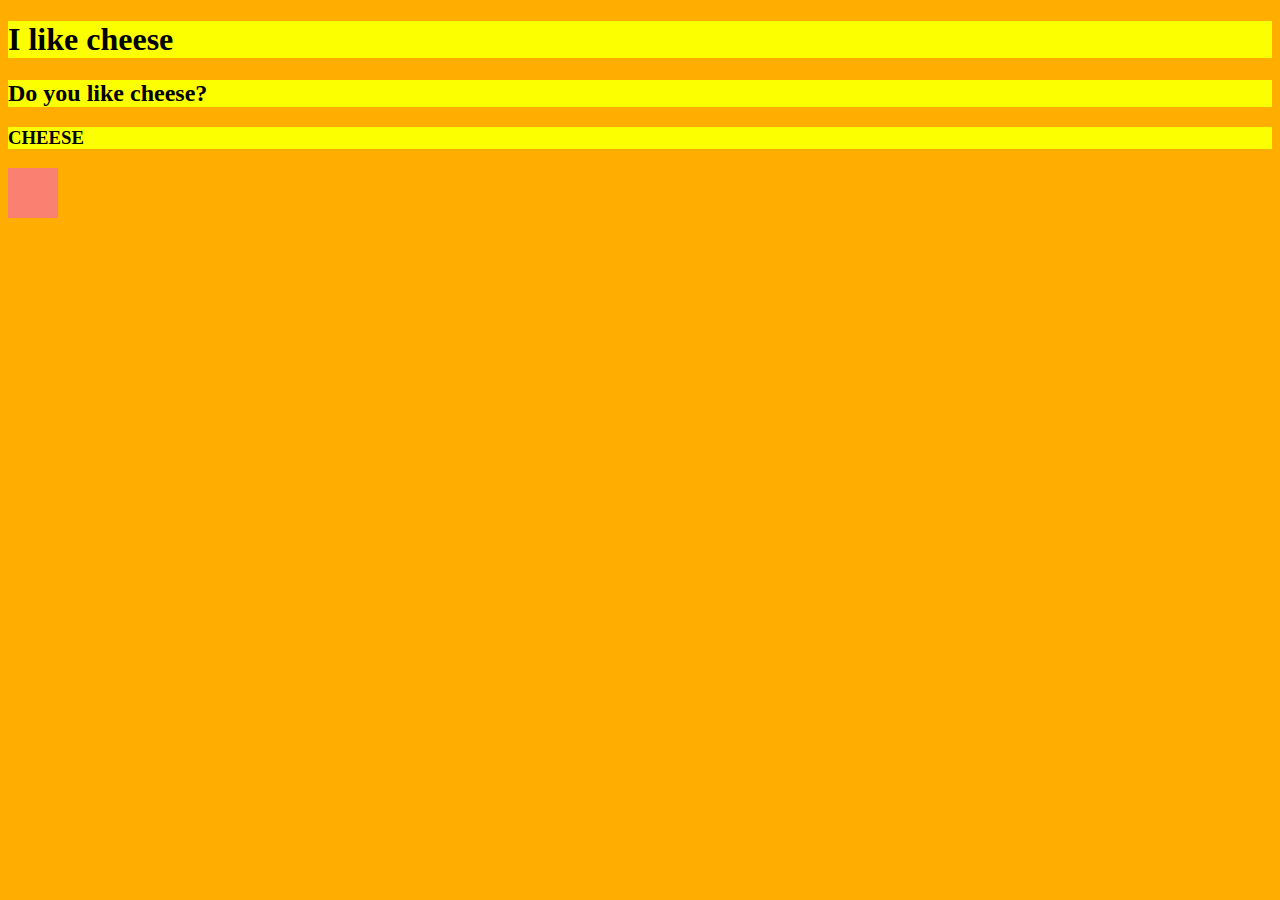
==== index.html @ d6761656 "created first file" ====
<!DOCTYPE html>
<html lang="en">
<head>
    <meta charset="UTF-8">
    <meta http-equiv="X-UA-Compatible" content="IE=edge">
    <meta name="viewport" content="width=device-width, initial-scale=1.0">
    <title>Abby web page</title>
</head>
<body style="background-color: rgb(255, 174, 0);">
    <h1 style="background-color: rgb(251, 255, 0);">I like cheese</h1>
    <h2 style="background-color: rgb(251, 255, 0);">Do you like cheese?</h2>
    <h3 style="background-color: rgb(251, 255, 0);">CHEESE</h3>
    <div style="width: 50px; height: 50px; background-color: salmon;"></div>
</body>
</html>
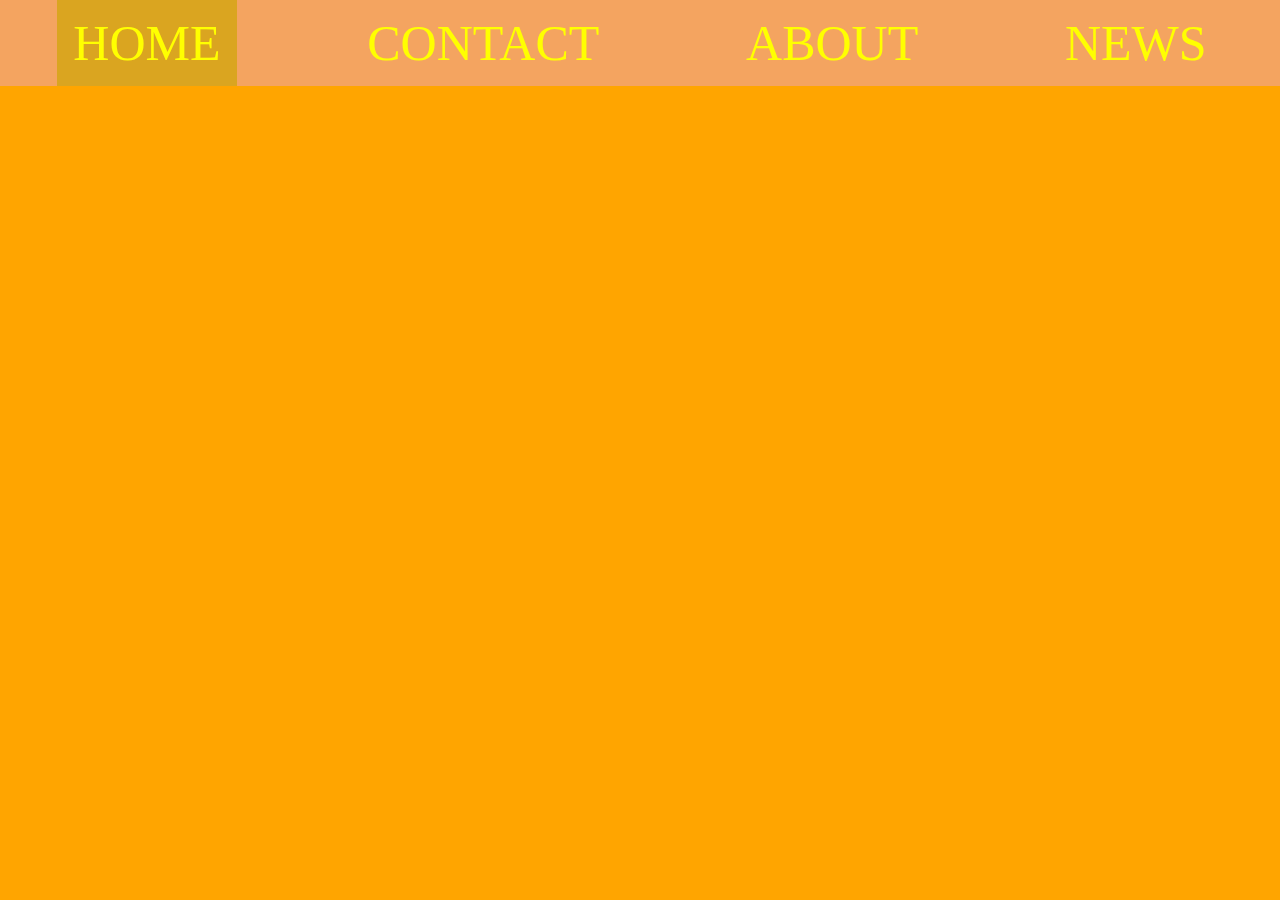
==== commit cfa18ffe: "addes nav bar and the about page" ====
--- a/index.html
+++ b/index.html
@@ -5,11 +5,41 @@
     <meta http-equiv="X-UA-Compatible" content="IE=edge">
     <meta name="viewport" content="width=device-width, initial-scale=1.0">
     <title>Abby web page</title>
+    <style>
+        html,body {
+            font-family: Cambria, Cochin, Georgia, Times, 'Times New Roman', serif;
+            font-size: 50px;
+            background-color:orange;
+            margin: 0px
+        }
+
+        .nav-bar {
+            background-color: sandybrown;
+            display: flex;
+            justify-content: space-around;
+        }
+
+        .nav-bar a {
+            text-decoration: none;
+            color: yellow;
+            padding: 14px 16px;
+        }
+
+        .nav-bar a:hover{
+            background-color: darkorange;
+        }
+
+        .active {
+            background-color:goldenrod;
+        }
+    </style>
 </head>
-<body style="background-color: rgb(255, 174, 0);">
-    <h1 style="background-color: rgb(251, 255, 0);">I like cheese</h1>
-    <h2 style="background-color: rgb(251, 255, 0);">Do you like cheese?</h2>
-    <h3 style="background-color: rgb(251, 255, 0);">CHEESE</h3>
-    <div style="width: 50px; height: 50px; background-color: salmon;"></div>
+<body>
+    <div class="nav-bar" >
+        <a href="index.html" class="active">HOME</a>
+        <a href="CONTACT.html">CONTACT</a>
+        <a href="ABOUT.html">ABOUT</a>
+        <a href="NEWS.html">NEWS</a>
+    </div>
 </body>
 </html>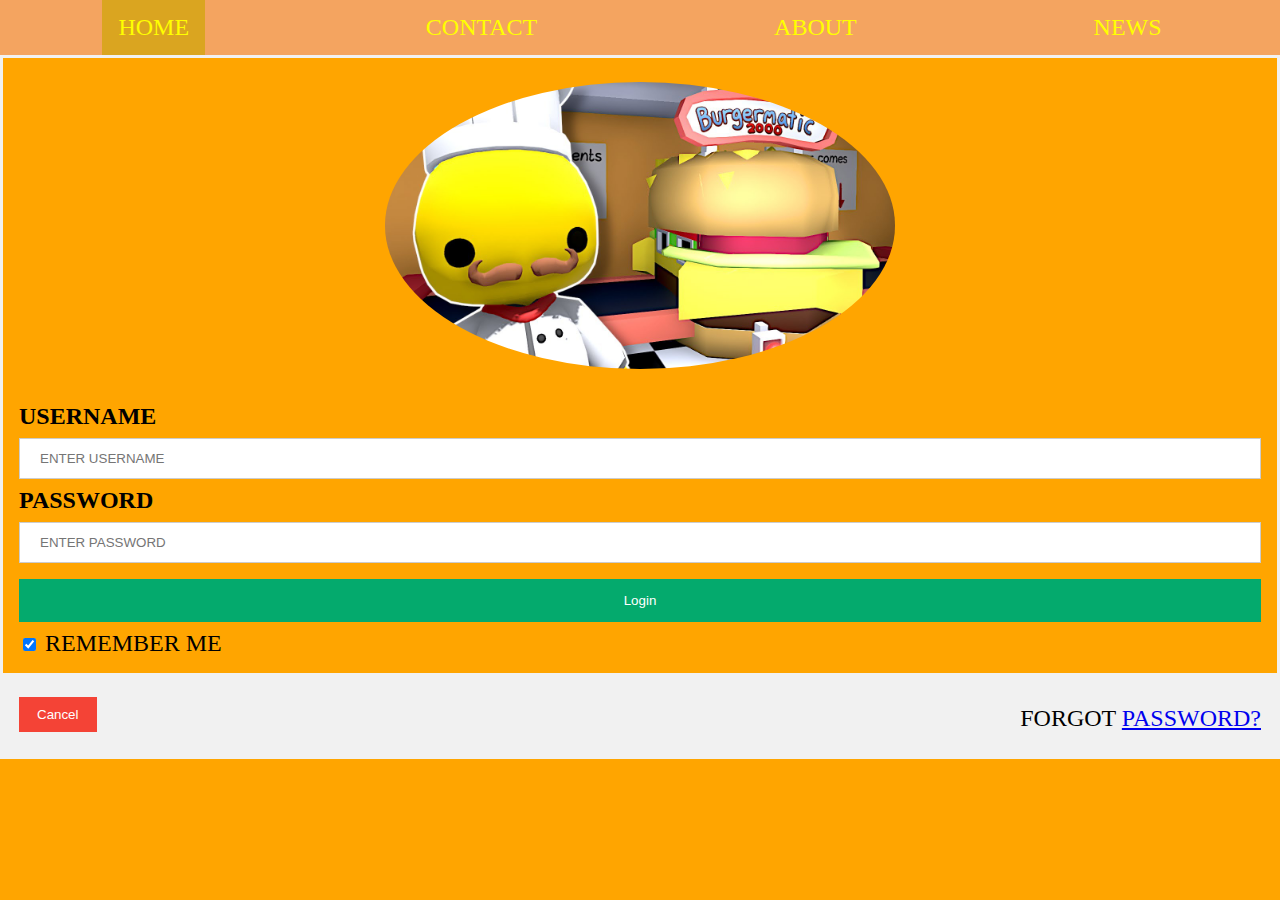
==== commit 45d1b25b: "added login form" ====
--- a/index.html
+++ b/index.html
@@ -5,41 +5,41 @@
     <meta http-equiv="X-UA-Compatible" content="IE=edge">
     <meta name="viewport" content="width=device-width, initial-scale=1.0">
     <title>Abby web page</title>
-    <style>
-        html,body {
-            font-family: Cambria, Cochin, Georgia, Times, 'Times New Roman', serif;
-            font-size: 50px;
-            background-color:orange;
-            margin: 0px
-        }
+    <link rel="stylesheet" href="./body.css"/>
+    <link rel="stylesheet" href="./nav-bar.css"/>
+    <link rel="stylesheet" href="./login.css"/>
+</head>
 
-        .nav-bar {
-            background-color: sandybrown;
-            display: flex;
-            justify-content: space-around;
-        }
-
-        .nav-bar a {
-            text-decoration: none;
-            color: yellow;
-            padding: 14px 16px;
-        }
-
-        .nav-bar a:hover{
-            background-color: darkorange;
-        }
-
-        .active {
-            background-color:goldenrod;
-        }
-    </style>
-</head>
 <body>
     <div class="nav-bar" >
         <a href="index.html" class="active">HOME</a>
-        <a href="CONTACT.html">CONTACT</a>
-        <a href="ABOUT.html">ABOUT</a>
-        <a href="NEWS.html">NEWS</a>
+        <a href="/contact/body.html">CONTACT</a>
+        <a href="/about/body.html">ABOUT</a>
+        <a href="./news/body.html">NEWS</a>
     </div>
+
+    <form action="action_page.php" method="post">
+        <div class="imgcontainer">
+            <img src="./images/profile.jpg" alt="Avatar" class="avatar">
+        </div>
+
+        <div class="container">
+            <label for="uname"><b>USERNAME</b></label>
+            <input type="text" placeholder="ENTER USERNAME" name="psw" required>
+            <label for="psw"><b>PASSWORD</b></label>
+            <input type="password" placeholder="ENTER PASSWORD" name="psw" required>
+            <button type="submit">Login</button>
+                <label>
+                    <input type="checkbox" checked="checked" name="remember"> REMEMBER ME
+                </label>
+            </button>
+        </div>
+
+        <div class="container" style="background-color:#f1f1f1">
+            <button type="button" class="cancelbtn">Cancel</button>
+            <span class="psw">FORGOT <a href="#">PASSWORD?</a></span>
+          </div>
+    </form>
 </body>
+
 </html>--- a/body.css
+++ b/body.css
@@ -0,0 +1,8 @@
+
+html,body {
+    background-color:orange ;
+    font-family: Georgia, 'Times New Roman', Times, serif;
+    font-size: 24px;
+    background-color:orange;
+    margin: 0px
+}
--- a/nav-bar.css
+++ b/nav-bar.css
@@ -0,0 +1,19 @@
+.nav-bar {
+    background-color: sandybrown;
+    display: flex;
+    justify-content: space-around;
+}
+
+.nav-bar a {
+    text-decoration: none;
+    color: yellow;
+    padding: 14px 16px;
+}
+
+.nav-bar a:hover{
+    background-color: darkorange;
+}
+
+.active {
+    background-color:goldenrod;
+}--- a/login.css
+++ b/login.css
@@ -0,0 +1,71 @@
+/* Bordered form */
+form {
+    border: 3px solid #f1f1f1;
+  }
+  
+  /* Full-width inputs */
+  input[type=text], input[type=password] {
+    width: 100%;
+    padding: 12px 20px;
+    margin: 8px 0;
+    display: inline-block;
+    border: 1px solid #ccc;
+    box-sizing: border-box;
+  }
+  
+  /* Set a style for all buttons */
+  button {
+    background-color: #04AA6D;
+    color: white;
+    padding: 14px 20px;
+    margin: 8px 0;
+    border: none;
+    cursor: pointer;
+    width: 100%;
+  }
+  
+  /* Add a hover effect for buttons */
+  button:hover {
+    opacity: 0.8;
+  }
+  
+  /* Extra style for the cancel button (red) */
+  .cancelbtn {
+    width: auto;
+    padding: 10px 18px;
+    background-color: #f44336;
+  }
+  
+  /* Center the avatar image inside this container */
+  .imgcontainer {
+    text-align: center;
+    margin: 24px 0 12px 0;
+  }
+  
+  /* Avatar image */
+  img.avatar {
+    width: 40%;
+    border-radius: 50%;
+  }
+  
+  /* Add padding to containers */
+  .container {
+    padding: 16px;
+  }
+  
+  /* The "Forgot password" text */
+  span.psw {
+    float: right;
+    padding-top: 16px;
+  }
+  
+  /* Change styles for span and cancel button on extra small screens */
+  @media screen and (max-width: 300px) {
+    span.psw {
+      display: block;
+      float: none;
+    }
+    .cancelbtn {
+      width: 100%;
+    }
+  }